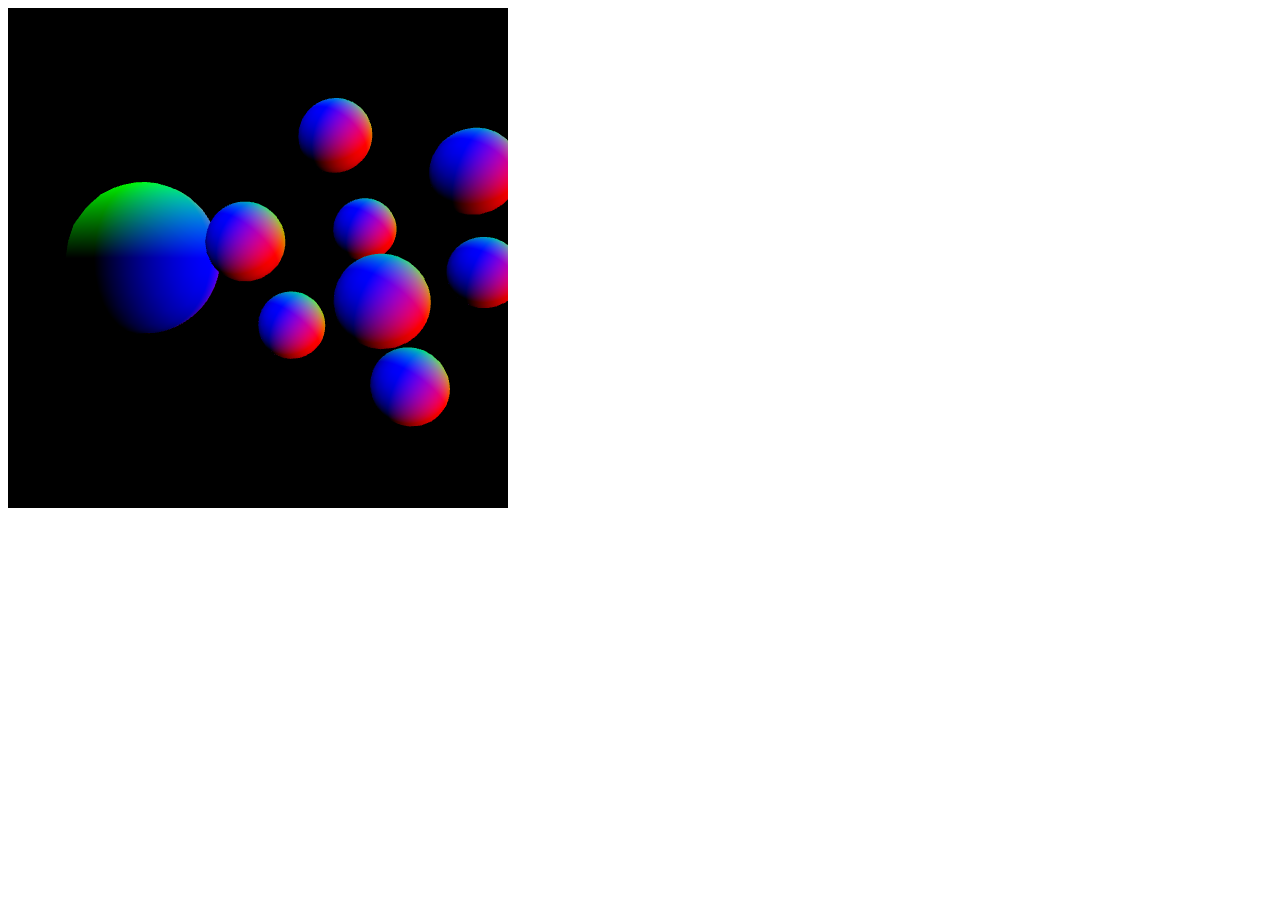
==== lesson04/uebung2/index.html @ 5a66900f "Hüpschifizierung und Schickifizierung der Webseite" ====
<!DOCTYPE html PUBLIC "-//W3C//DTD XHTML 1.0 Strict//EN"
        "http://www.w3.org/TR/xhtml1/DTD/xhtml1-strict.dtd">

<html xmlns="http://www.w3.org/1999/xhtml" xml:lang="de" lang="de">
<head>
    <meta http-equiv="Content-Type" content="text/html; charset=utf-8" />
    <title>Real Time Rendering</title>
    <script type="text/javascript" src="glMatrix-0.9.5.min.js"></script>
    <script type="text/javascript" src="webgl-utils.js"></script>
    <script type="text/javascript" src="sphere.js"></script>
    <script type="text/javascript" src="uebung2.js"></script>

    <script id="shader-fs" type="x-shader/x-fragment">
        precision mediump float;

        varying vec4 vColor;

        void main(void) {
        gl_FragColor = vColor;
        }
    </script>

    <script id="shader-vs" type="x-shader/x-vertex">
        attribute vec3 aVertexPosition;
        attribute vec4 aVertexColor;

        uniform mat4 uMVMatrix;
        uniform mat4 uPMatrix;

        varying vec4 vColor;

        void main(void) {
        gl_Position = uPMatrix * uMVMatrix * vec4(aVertexPosition, 1.0);
        vColor = aVertexColor;
        }
    </script>

</head>

<body onload="webGLStart();">
    <canvas id="lesson04-canvas" style="border: none;" width="500" height="500"></canvas>
</body>
</html>
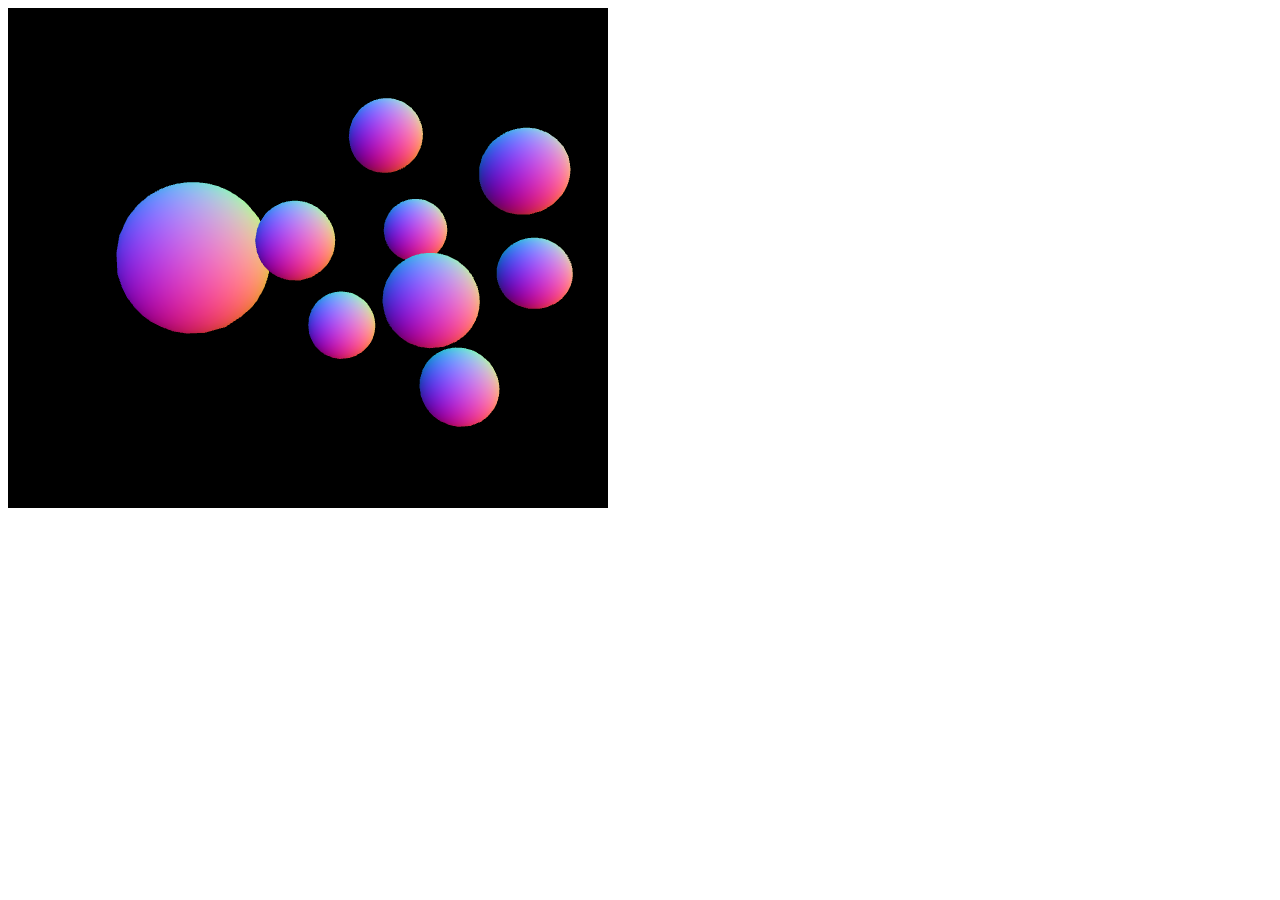
==== commit 808ebf1f: "Fertig für die Abgabe…" ====
--- a/lesson04/uebung2/index.html
+++ b/lesson04/uebung2/index.html
@@ -38,6 +38,6 @@
 </head>
 
 <body onload="webGLStart();">
-    <canvas id="lesson04-canvas" style="border: none;" width="500" height="500"></canvas>
+    <canvas id="lesson04-canvas" style="border: none;" width="600" height="500"></canvas>
 </body>
 </html>
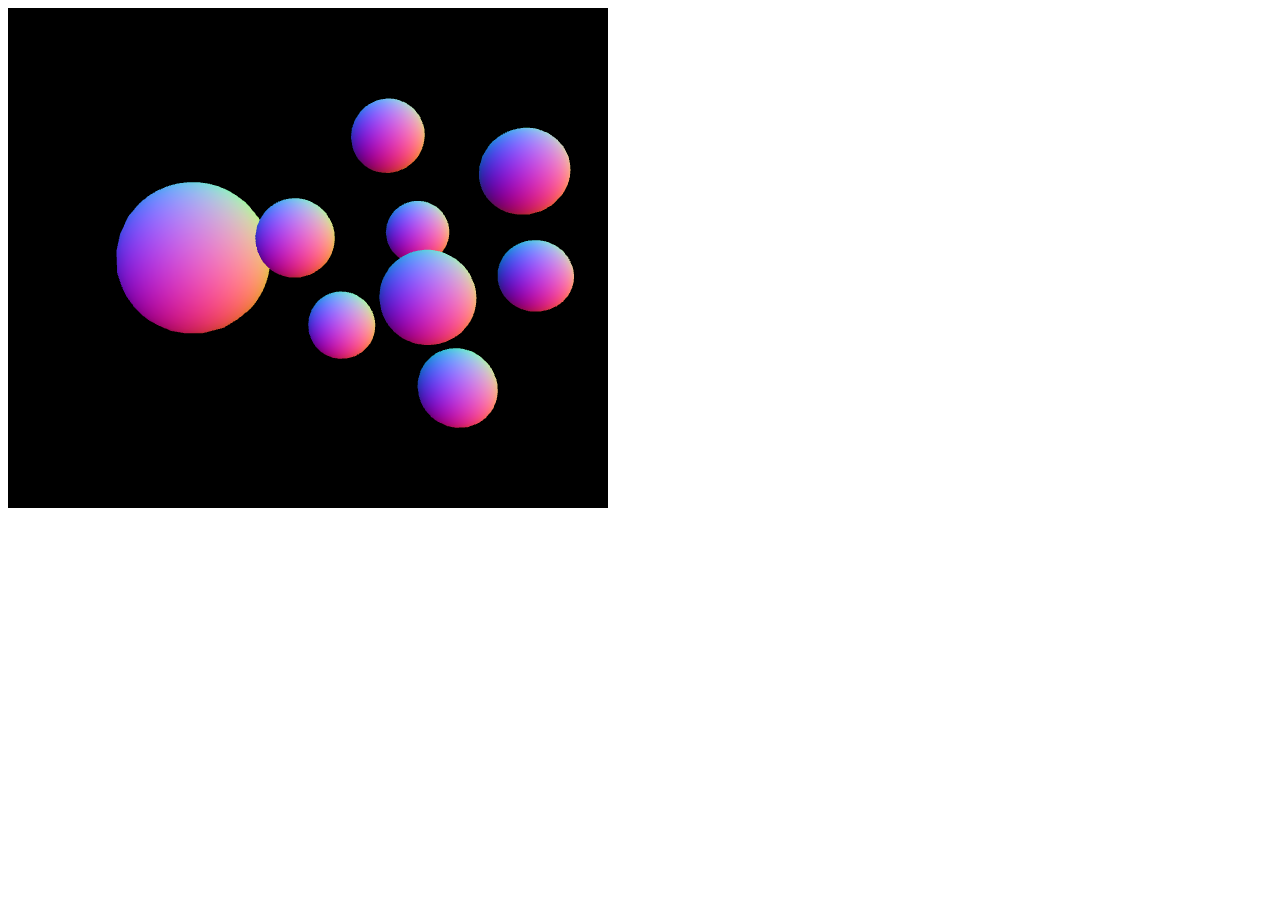
==== commit ef00052a: "Fullscreen" ====
--- a/lesson04/uebung2/index.html
+++ b/lesson04/uebung2/index.html
@@ -1,43 +1,44 @@
-<!DOCTYPE html PUBLIC "-//W3C//DTD XHTML 1.0 Strict//EN"
-        "http://www.w3.org/TR/xhtml1/DTD/xhtml1-strict.dtd">
-
-<html xmlns="http://www.w3.org/1999/xhtml" xml:lang="de" lang="de">
-<head>
-    <meta http-equiv="Content-Type" content="text/html; charset=utf-8" />
-    <title>Real Time Rendering</title>
-    <script type="text/javascript" src="glMatrix-0.9.5.min.js"></script>
-    <script type="text/javascript" src="webgl-utils.js"></script>
-    <script type="text/javascript" src="sphere.js"></script>
-    <script type="text/javascript" src="uebung2.js"></script>
-
-    <script id="shader-fs" type="x-shader/x-fragment">
-        precision mediump float;
-
-        varying vec4 vColor;
-
-        void main(void) {
-        gl_FragColor = vColor;
-        }
-    </script>
-
-    <script id="shader-vs" type="x-shader/x-vertex">
-        attribute vec3 aVertexPosition;
-        attribute vec4 aVertexColor;
-
-        uniform mat4 uMVMatrix;
-        uniform mat4 uPMatrix;
-
-        varying vec4 vColor;
-
-        void main(void) {
-        gl_Position = uPMatrix * uMVMatrix * vec4(aVertexPosition, 1.0);
-        vColor = aVertexColor;
-        }
-    </script>
-
-</head>
-
-<body onload="webGLStart();">
-    <canvas id="lesson04-canvas" style="border: none;" width="600" height="500"></canvas>
-</body>
-</html>
+<!DOCTYPE html PUBLIC "-//W3C//DTD XHTML 1.0 Strict//EN"
+        "http://www.w3.org/TR/xhtml1/DTD/xhtml1-strict.dtd">
+
+<html xmlns="http://www.w3.org/1999/xhtml" xml:lang="de" lang="de">
+<head>
+    <meta http-equiv="Content-Type" content="text/html; charset=utf-8" />
+    <title>Real Time Rendering</title>
+    <script type="text/javascript" src="glMatrix-0.9.5.min.js"></script>
+    <script type="text/javascript" src="webgl-utils.js"></script>
+    <script type="text/javascript" src="sphere.js"></script>
+    <script type="text/javascript" src="uebung2.js"></script>
+
+    <script id="shader-fs" type="x-shader/x-fragment">
+        precision mediump float;
+
+        varying vec4 vColor;
+
+        void main(void) {
+        gl_FragColor = vColor;
+        }
+    </script>
+
+    <script id="shader-vs" type="x-shader/x-vertex">
+        attribute vec3 aVertexPosition;
+        attribute vec4 aVertexColor;
+
+        uniform mat4 uMVMatrix;
+        uniform mat4 uPMatrix;
+
+        varying vec4 vColor;
+
+        void main(void) {
+        gl_Position = uPMatrix * uMVMatrix * vec4(aVertexPosition, 1.0);
+        vColor = aVertexColor;
+        }
+    </script>
+
+</head>
+
+<body onload="webGLStart();">
+   <canvas id="lesson04-canvas" style="border: none;" width="600" height="500"></canvas>
+
+</body>
+</html>
